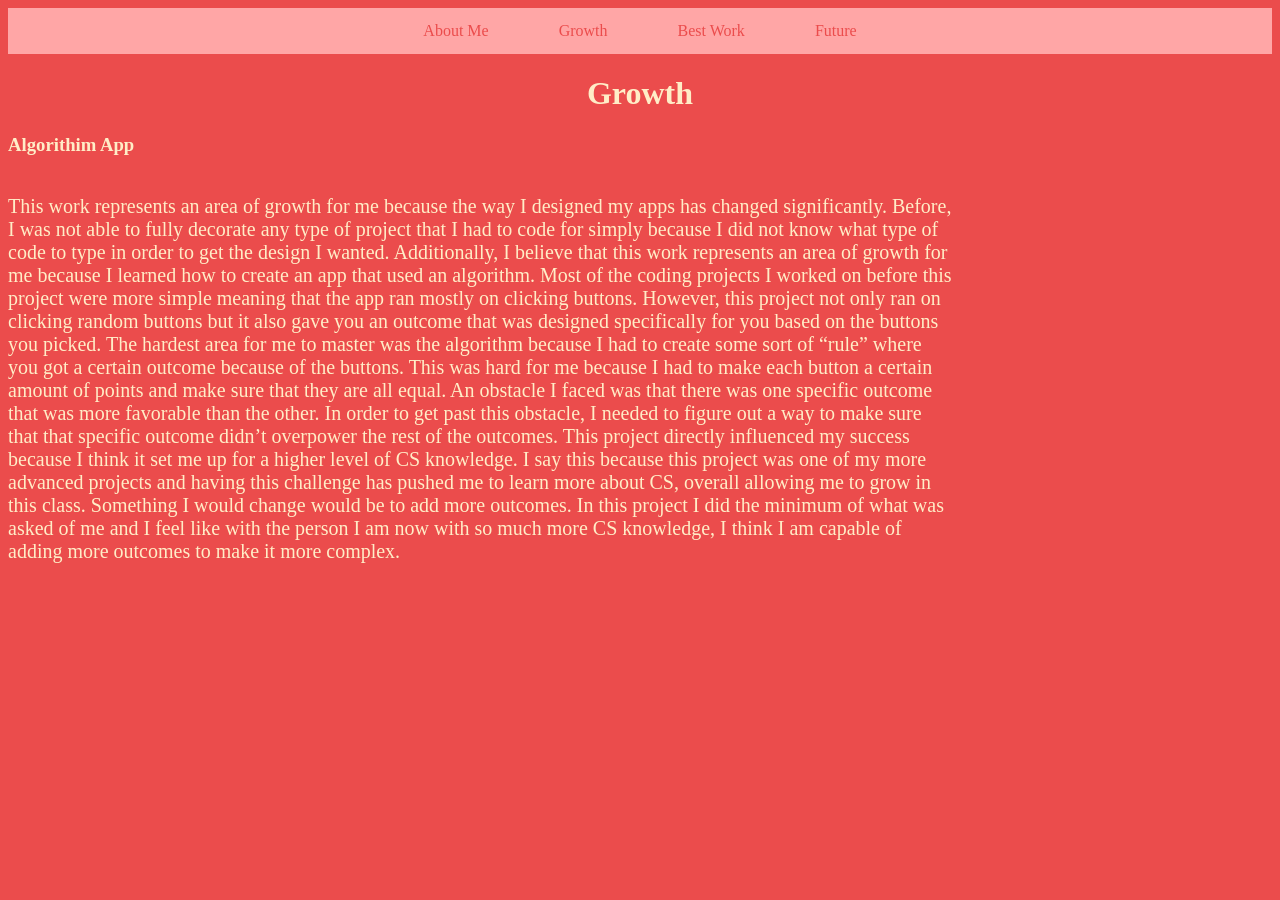
==== growth.html @ db123d06 "Add files via upload Initial commit" ====
<html>
  <head> 
    <link rel="stylesheet" href="style.css">
  </head>

  
  <body>
    
  <ul>
    <li><a href="index.html">About Me</a></li>
    <li><a href="growth.html">Growth</a></li>
    <li><a href="best-work.html">Best Work</a></li>
    <li><a href="future.html">Future</a></li>
  </ul>
    
 <div class="h1">
   <h1> Growth</h1>
  </div>

    
  <div class="h3">
    <h3> Algorithim App</h3>
  </div>

     <div class="container">
      <div class="text-content">
         <p> This work represents an area of growth for me because the way I designed my apps has changed significantly. Before, I was not able to fully decorate any type of project that I had to code for simply because I did not know what type of code to type in order to get the design I wanted. Additionally, I believe that this work represents an area of growth for me because I learned how to create an app that used an algorithm. Most of the coding projects I worked on before this project were more simple meaning that the app ran mostly on clicking buttons. However, this project not only ran on clicking random buttons but it also gave you an outcome that was designed specifically for you based on the buttons you picked. The hardest area for me to master was the algorithm because I had to create some sort of “rule” where you got a certain outcome because of the buttons. This was hard for me because I had to make each button a certain amount of points and make sure that they are all equal. An obstacle I faced was that there was one specific outcome that was more favorable than the other. In order to get past this obstacle, I needed to figure out a way to make sure that that specific outcome didn’t overpower the rest of the outcomes. This project directly influenced my success because I think it set me up for a higher level of CS knowledge. I say this because this project was one of my more advanced projects and having this challenge has pushed me to learn more about CS, overall allowing me to grow in this class. Something I would change would be to add more outcomes. In this project I did the minimum of what was asked of me and I feel like with the person I am now with so much more CS knowledge, I think I am capable of adding more outcomes to make it more complex. </p>    
      </div>
        <iframe width="392" height="620" style="border: 0px;" src="https://studio.code.org/projects/applab/84b6d21e-b5e1-4c7a-b102-4835298b573f/embed"></iframe>  
    </div>
    
 
  </body>
</html>
---- style.css ----
body {
  background-color:#EB4C4C;
}
h1{
  display:flex;
  justify-content: center;
  color:#FFEDC7;
  
}

h3{
  color:#FFEDC7;
}

p{
  color: #FFEDC7;
  font-size:20px;
}
ul {
  list-style-type: none;
  margin: 0;
  padding: 0;
  overflow: hidden;
  background-color: #FFA6A6;
  justify-content: center;
  display: flex;
}

ul li {
  float: left;
}

ul li a {
  display: block;
  color:#EB4C4C ;
  text-align: center;
  padding: 14px 35px;
  text-decoration: none;
}

ul li a:hover{
  background-color: #ffedc7;
}

iframe{
  display: block;
  margin: 20px auto;
}

.container {
  display: flex; /* Aligns children side-by-side */
  align-items: flex-start; /* Keeps items at the top */
  gap: 20px; /* Space between the image and text */
}

.side-image {
  max-width: 400px; /* Adjust size as needed */
  height: auto;
}

img{
  width:300px;
}

hr{
  color: #FFEDC7;
}

.image-row {
  display: flex;
  justify-content: center; /* This centers the row */
  gap: 25px; /* Adds space between the images */
  height:500px;
}

.image-row img {
  width: 30%;             /* Adjust size so they fit in one row */
}

.image-row-two {
  display: flex;
  justify-content: center; /* This centers the row */
  gap: 400px; /* Adds space between the images */
}

.image-row-row{
  display: flex;
  justify-content: center; /* This centers the row */
  gap: 25px; /* Adds space between the images */
  height:350px;
}
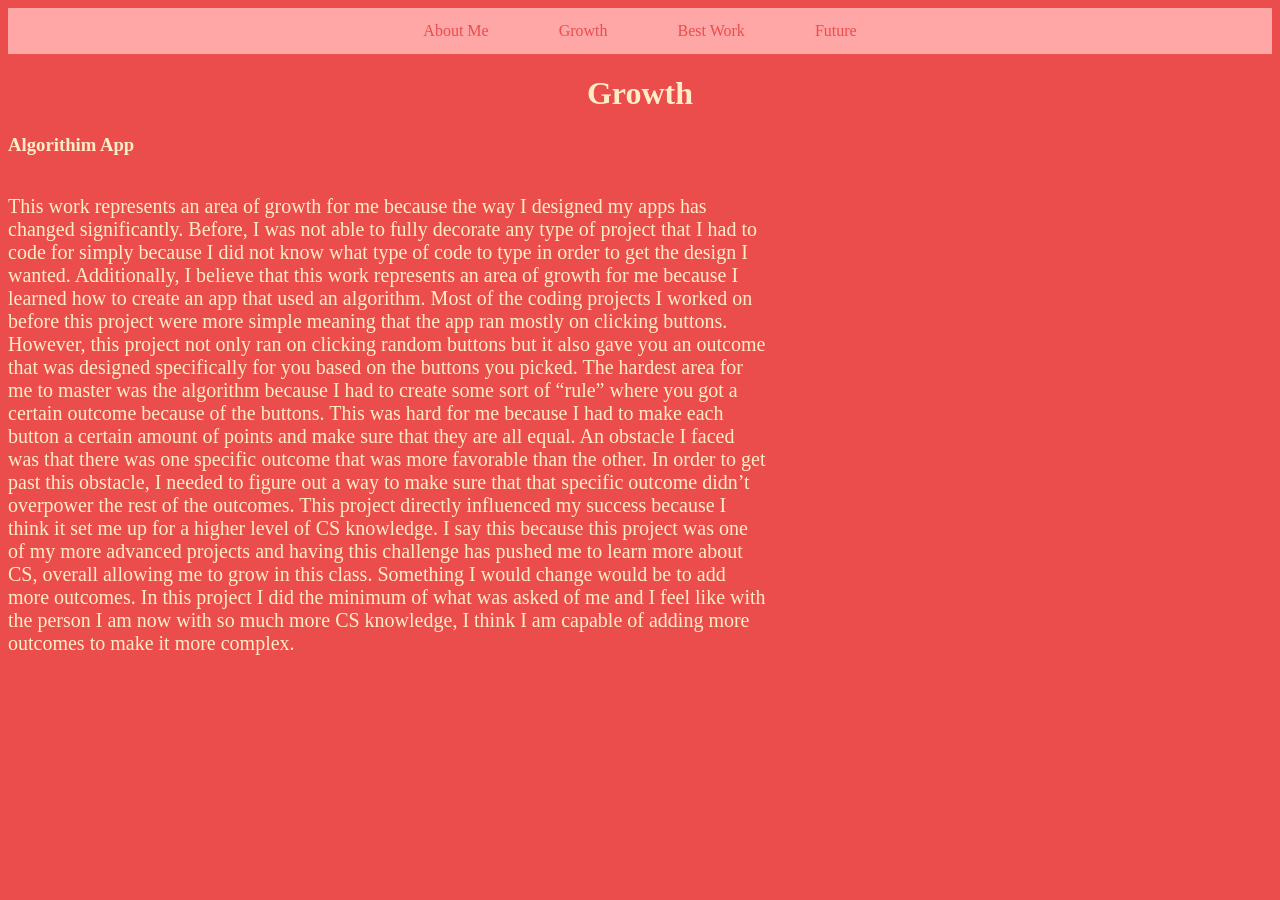
==== commit a400d816: "Update growth.html" ====
--- a/growth.html
+++ b/growth.html
@@ -23,7 +23,7 @@
   </div>
 
      <div class="container">
-      <div class="text-content">
+      <div class="text">
          <p> This work represents an area of growth for me because the way I designed my apps has changed significantly. Before, I was not able to fully decorate any type of project that I had to code for simply because I did not know what type of code to type in order to get the design I wanted. Additionally, I believe that this work represents an area of growth for me because I learned how to create an app that used an algorithm. Most of the coding projects I worked on before this project were more simple meaning that the app ran mostly on clicking buttons. However, this project not only ran on clicking random buttons but it also gave you an outcome that was designed specifically for you based on the buttons you picked. The hardest area for me to master was the algorithm because I had to create some sort of “rule” where you got a certain outcome because of the buttons. This was hard for me because I had to make each button a certain amount of points and make sure that they are all equal. An obstacle I faced was that there was one specific outcome that was more favorable than the other. In order to get past this obstacle, I needed to figure out a way to make sure that that specific outcome didn’t overpower the rest of the outcomes. This project directly influenced my success because I think it set me up for a higher level of CS knowledge. I say this because this project was one of my more advanced projects and having this challenge has pushed me to learn more about CS, overall allowing me to grow in this class. Something I would change would be to add more outcomes. In this project I did the minimum of what was asked of me and I feel like with the person I am now with so much more CS knowledge, I think I am capable of adding more outcomes to make it more complex. </p>    
       </div>
         <iframe width="392" height="620" style="border: 0px;" src="https://studio.code.org/projects/applab/84b6d21e-b5e1-4c7a-b102-4835298b573f/embed"></iframe>  
@@ -31,4 +31,4 @@
     
  
   </body>
-</html>+</html>
--- a/style.css
+++ b/style.css
@@ -50,12 +50,16 @@
 .container {
   display: flex; /* Aligns children side-by-side */
   align-items: flex-start; /* Keeps items at the top */
-  gap: 20px; /* Space between the image and text */
+  gap: 1px; /* Space between the image and text */
 }
 
 .side-image {
-  max-width: 400px; /* Adjust size as needed */
+  max-width: 50px; /* Adjust size as needed */
   height: auto;
+}
+
+.text{
+  width:60%;
 }
 
 img{
